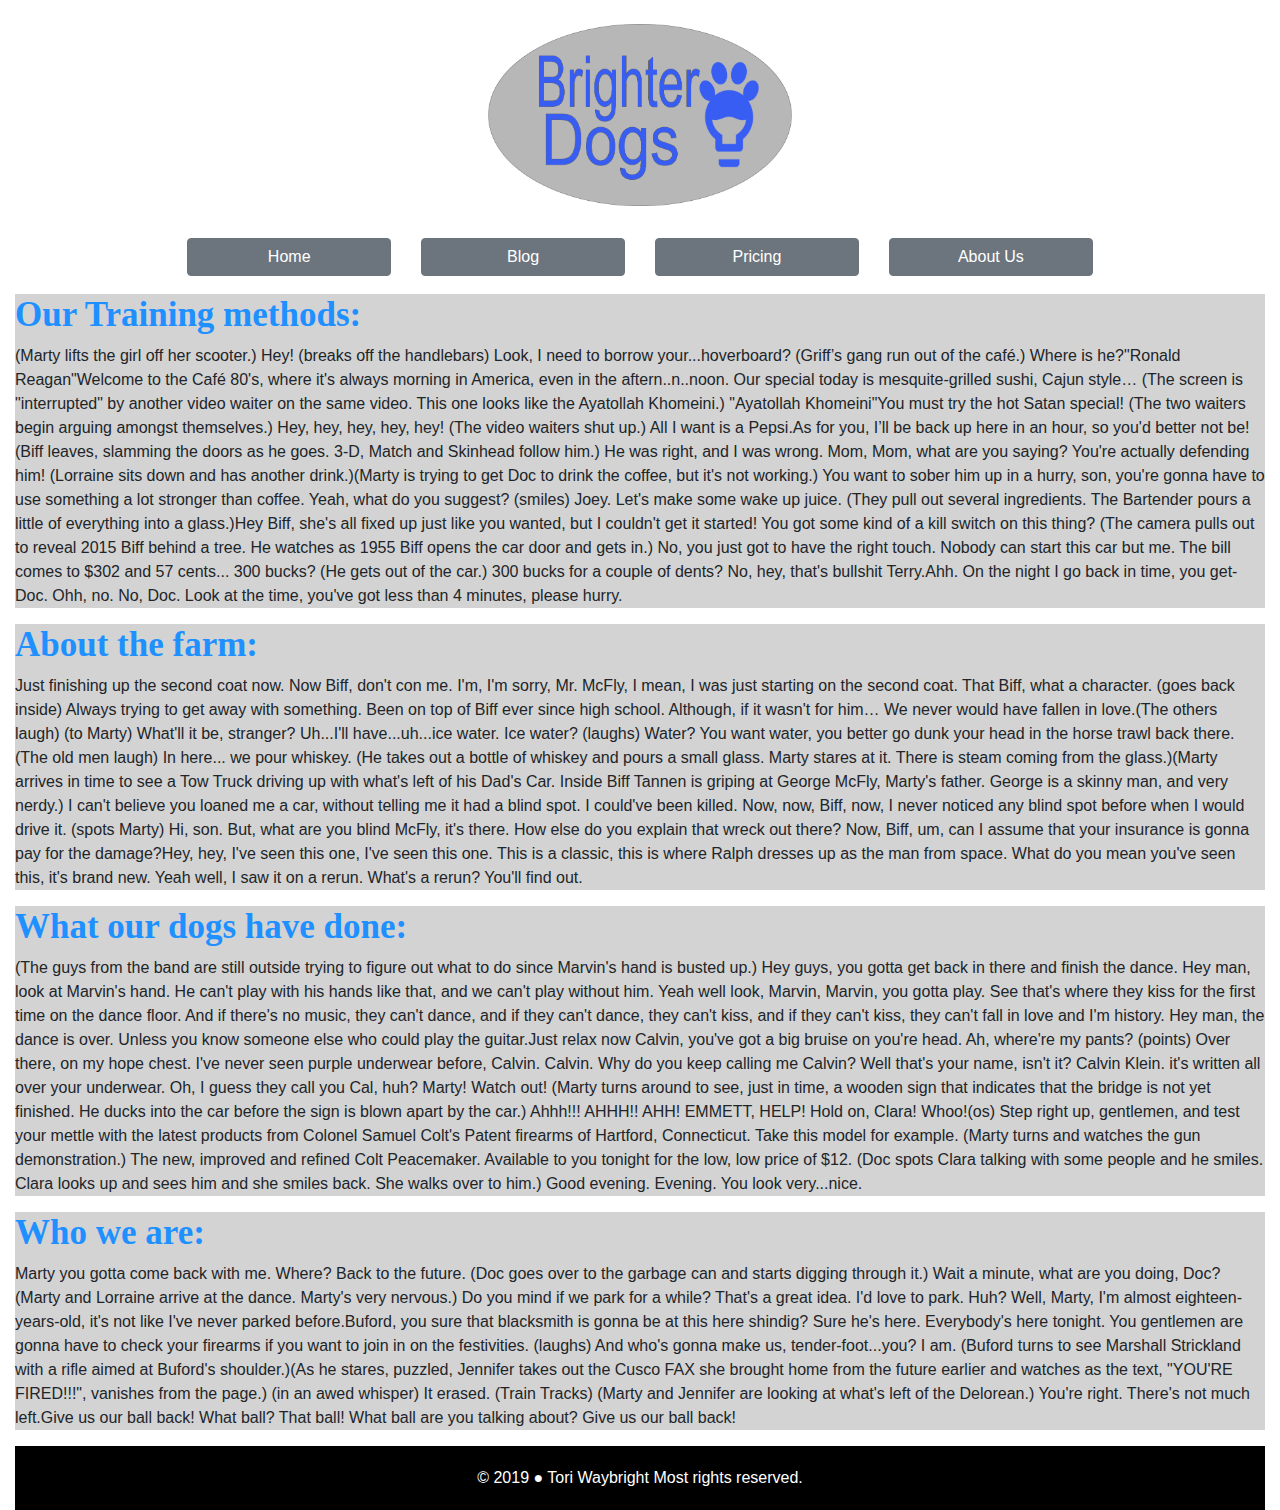
==== about-us.html @ 7b8a5cd0 "FCA 4-8-19 Tori" ====
<html>
    <head>
        <title>About Us</title>
        
        
<!-- NOTHING SHOULD BE CHANGED BELOW THIS LINE ------------------------------------ -->
        
        <link href="css/normalize.css" type="text/css" rel="stylesheet">
        <link href="css/style.css" type="text/css" rel="stylesheet">
        <link rel="stylesheet" href="https://stackpath.bootstrapcdn.com/bootstrap/4.3.1/css/bootstrap.min.css" integrity="sha384-ggOyR0iXCbMQv3Xipma34MD+dH/1fQ784/j6cY/iJTQUOhcWr7x9JvoRxT2MZw1T" crossorigin="anonymous">
        <link rel=”stylesheet” href=”//maxcdn.bootstrapcdn.com/font-awesome/4.5.0/css/font-awesome.min.css/> 
       
    </head>
<!-- NOTHING SHOULD BE CHANGED ABOVE THIS LINE ------------------------------------ -->
<body class="container-fluid" >
<!-- ------------------------------Keep your blog organized with comments --------- -->
  <img class="logo img-responsive"  src="images/logo.png">
    
  <nav class="text-center"> <!------------------ buttons----------------------->
        <div class="row text-center navbar">
            <div class="col-md-3">
              <a href=index.html class="btn btn-secondary btn-block" role="button">Home </a>
          
            </div>
            <div class="col-md-3">
            
            <a href=blogger.html class="btn btn-secondary btn-block" role="button">Blog </a>
            </div>
            <div class="col-md-3">
              <a href=wow.html class="btn btn-secondary btn-block" role="button">Pricing </a>
          
            </div>
           
            <div class="col-md-3">
            
             <a href=about-us.html class="btn btn-secondary btn-block" role="button">About Us</a>  
           </div>
        </div>
      
    </nav>  <!-----------------end of buttons--------------------->

<!--------------------only for this page--------------->
<div>
    <div class="info">
        <h3 class="title"> Our Training methods:</h3>
        <p> (Marty lifts the girl off her scooter.) Hey! (breaks off the handlebars) Look, I need to borrow your...hoverboard? (Griff’s gang run out of the café.) Where is he?"Ronald Reagan"Welcome to the Café 80's, where it's always morning in America, even in the aftern..n..noon. Our special today is mesquite-grilled sushi, Cajun style… (The screen is "interrupted" by another video waiter on the same video. This one looks like the Ayatollah Khomeini.) "Ayatollah Khomeini"You must try the hot Satan special! (The two waiters begin arguing amongst themselves.) Hey, hey, hey, hey, hey! (The video waiters shut up.) All I want is a Pepsi.As for you, I’ll be back up here in an hour, so you'd better not be! (Biff leaves, slamming the doors as he goes. 3-D, Match and Skinhead follow him.) He was right, and I was wrong. Mom, Mom, what are you saying? You're actually defending him! (Lorraine sits down and has another drink.)(Marty is trying to get Doc to drink the coffee, but it's not working.) You want to sober him up in a hurry, son, you're gonna have to use something a lot stronger than coffee. Yeah, what do you suggest? (smiles) Joey. Let's make some wake up juice. (They pull out several ingredients. The Bartender pours a little of everything into a glass.)Hey Biff, she's all fixed up just like you wanted, but I couldn't get it started! You got some kind of a kill switch on this thing? (The camera pulls out to reveal 2015 Biff behind a tree. He watches as 1955 Biff opens the car door and gets in.) No, you just got to have the right touch. Nobody can start this car but me. The bill comes to $302 and 57 cents... 300 bucks? (He gets out of the car.) 300 bucks for a couple of dents? No, hey, that's bullshit Terry.Ahh. On the night I go back in time, you get- Doc. Ohh, no. No, Doc. Look at the time, you've got less than 4 minutes, please hurry. </p>
    </div>
    <div class="info">
        <h3 class="title"> About the farm:</h3>
        <p>Just finishing up the second coat now. Now Biff, don't con me. I'm, I'm sorry, Mr. McFly, I mean, I was just starting on the second coat. That Biff, what a character. (goes back inside) Always trying to get away with something. Been on top of Biff ever since high school. Although, if it wasn't for him… We never would have fallen in love.(The others laugh) (to Marty) What'll it be, stranger? Uh...I'll have...uh...ice water. Ice water? (laughs) Water? You want water, you better go dunk your head in the horse trawl back there. (The old men laugh) In here... we pour whiskey. (He takes out a bottle of whiskey and pours a small glass. Marty stares at it. There is steam coming from the glass.)(Marty arrives in time to see a Tow Truck driving up with what's left of his Dad's Car. Inside Biff Tannen is griping at George McFly, Marty's father. George is a skinny man, and very nerdy.) I can't believe you loaned me a car, without telling me it had a blind spot. I could've been killed. Now, now, Biff, now, I never noticed any blind spot before when I would drive it. (spots Marty) Hi, son. But, what are you blind McFly, it's there. How else do you explain that wreck out there? Now, Biff, um, can I assume that your insurance is gonna pay for the damage?Hey, hey, I've seen this one, I've seen this one. This is a classic, this is where Ralph dresses up as the man from space. What do you mean you've seen this, it's brand new. Yeah well, I saw it on a rerun. What's a rerun? You'll find out.</p>
    </div>
    <div class="info">
        <h3 class="title"> What our dogs have done:</h3>
        <p> (The guys from the band are still outside trying to figure out what to do since Marvin's hand is busted up.) Hey guys, you gotta get back in there and finish the dance. Hey man, look at Marvin's hand. He can't play with his hands like that, and we can't play without him. Yeah well look, Marvin, Marvin, you gotta play. See that's where they kiss for the first time on the dance floor. And if there's no music, they can't dance, and if they can't dance, they can't kiss, and if they can't kiss, they can't fall in love and I'm history. Hey man, the dance is over. Unless you know someone else who could play the guitar.Just relax now Calvin, you've got a big bruise on you're head. Ah, where're my pants? (points) Over there, on my hope chest. I've never seen purple underwear before, Calvin. Calvin. Why do you keep calling me Calvin? Well that's your name, isn't it? Calvin Klein. it's written all over your underwear. Oh, I guess they call you Cal, huh? Marty! Watch out! (Marty turns around to see, just in time, a wooden sign that indicates that the bridge is not yet finished. He ducks into the car before the sign is blown apart by the car.) Ahhh!!! AHHH!! AHH! EMMETT, HELP! Hold on, Clara! Whoo!(os) Step right up, gentlemen, and test your mettle with the latest products from Colonel Samuel Colt's Patent firearms of Hartford, Connecticut. Take this model for example. (Marty turns and watches the gun demonstration.) The new, improved and refined Colt Peacemaker. Available to you tonight for the low, low price of $12. (Doc spots Clara talking with some people and he smiles. Clara looks up and sees him and she smiles back. She walks over to him.) Good evening. Evening. You look very...nice.</p>
    </div>
    <div class="info">
        <h3 class="title"> Who we are:</h3>
        <p>Marty you gotta come back with me. Where? Back to the future. (Doc goes over to the garbage can and starts digging through it.) Wait a minute, what are you doing, Doc?(Marty and Lorraine arrive at the dance. Marty's very nervous.) Do you mind if we park for a while? That's a great idea. I'd love to park. Huh? Well, Marty, I'm almost eighteen-years-old, it's not like I've never parked before.Buford, you sure that blacksmith is gonna be at this here shindig? Sure he's here. Everybody's here tonight. You gentlemen are gonna have to check your firearms if you want to join in on the festivities. (laughs) And who's gonna make us, tender-foot...you? I am. (Buford turns to see Marshall Strickland with a rifle aimed at Buford's shoulder.)(As he stares, puzzled, Jennifer takes out the Cusco FAX she brought home from the future earlier and watches as the text, "YOU'RE FIRED!!!", vanishes from the page.) (in an awed whisper) It erased. (Train Tracks) (Marty and Jennifer are looking at what's left of the Delorean.) You're right. There's not much left.Give us our ball back! What ball? That ball! What ball are you talking about? Give us our ball back!</p>
    </div>
</div>
<!-- ----------- The footer at the bottom says this is all your work -------------->  
    
 <footer class="text-center"> &copy; 2019 &#9679; Tori Waybright  Most rights reserved. </footer>   
    
<!-- --------------------DO NOT MESS WITH ANYTHING BELOW THIS------------------------------------->
<script src="https://code.jquery.com/jquery-3.3.1.slim.min.js" integrity="sha384-q8i/X+965DzO0rT7abK41JStQIAqVgRVzpbzo5smXKp4YfRvH+8abtTE1Pi6jizo" crossorigin="anonymous"></script>
<script src="https://cdnjs.cloudflare.com/ajax/libs/popper.js/1.14.7/umd/popper.min.js" integrity="sha384-UO2eT0CpHqdSJQ6hJty5KVphtPhzWj9WO1clHTMGa3JDZwrnQq4sF86dIHNDz0W1" crossorigin="anonymous"></script>
<script src="https://stackpath.bootstrapcdn.com/bootstrap/4.3.1/js/bootstrap.min.js" integrity="sha384-JjSmVgyd0p3pXB1rRibZUAYoIIy6OrQ6VrjIEaFf/nJGzIxFDsf4x0xIM+B07jRM" crossorigin="anonymous"></script>
    <!------------instructions -------------------------->
<!-- ==================================================================================


REMEMBER -- NO COPY AND PASTING!!!!

Things that are needed:
    Website Page Requirements (order does not matter):
        - #1 - home page
        - #2 - blog  (There should be about 5-6 blogs)
        - #3 - About Us
        - #4 - Creator's choice
        - Navigation Bar


    Things required somewhere on your website requirements:     
        Every Page: 
            - Navigation Bar
            - Logo and "Catchy phrase for your blog"
            - Footer (contains copyrights and links to other things)
        
        Somewhere on your website: 
            - A form to fill out (only front end items)
            - Three links to outside websites
            - A minimum of two pictures of you
            - Blog must have a minimum of 6 posts with Lorem Ipsum
        
================================================================================= -->
---- css/style.css ----
/* ----    Add your Google Fonts above the rest of your CSS       ----------------------------*/
@import url('https://fonts.googleapis.com/css?family=ZCOOL+KuaiLe');




/* ----    Keep your CSS organized with comments       ----------------------------==========================================================

CSS COPIED TO EACH PAGE

================================================================== */

body.container {
    background: white;
    color: white;
    height: 100%;
    margin:0px;
}

.logo {
    width: 25%;
    margin: 20px auto;
    display: block;
    background: white; 
}

nav  {
    margin: 10px auto;
    width: 75%;
   
}
footer {
    background-color: black;
    color: white;
    position: relative;
    bottom: 0;
    width:100%;
    padding: 20px;
}


/* === ==========================================================

CSS FOR BLOGS

================================================================== */

.lorem-ipsum {
    font-weight: bolder;
    font-family: calibri;
}


.the-blog {
    
    width: 100%;
    background: lightgray; 
}

.blog-title {
    color: dodgerblue;
    font-size: 35px;
    font-family: cursive;
    font-weight: bolder;
}


/* === ==================================================================
css for landing page
======================================================================= */
.dogs{
    width: 100%;
}

.welcom{
  
    font-family: 'Dancing Script', cursive; 
}
.slogan{
    font-family: 'Fredoka One', cursive;
}


/*=========================
css for about us also for wow
=====================================================*/
.info{
    background-color: lightgray;
}
.title{
    color: dodgerblue;
    font-family: cursive;
    font-weight: bolder;
    font-size: 35px;
}
.form{
    background-color: lightgray;
    width: 30%;
}


/*-- Keep all your "styling and designs" organized with comments! --*/
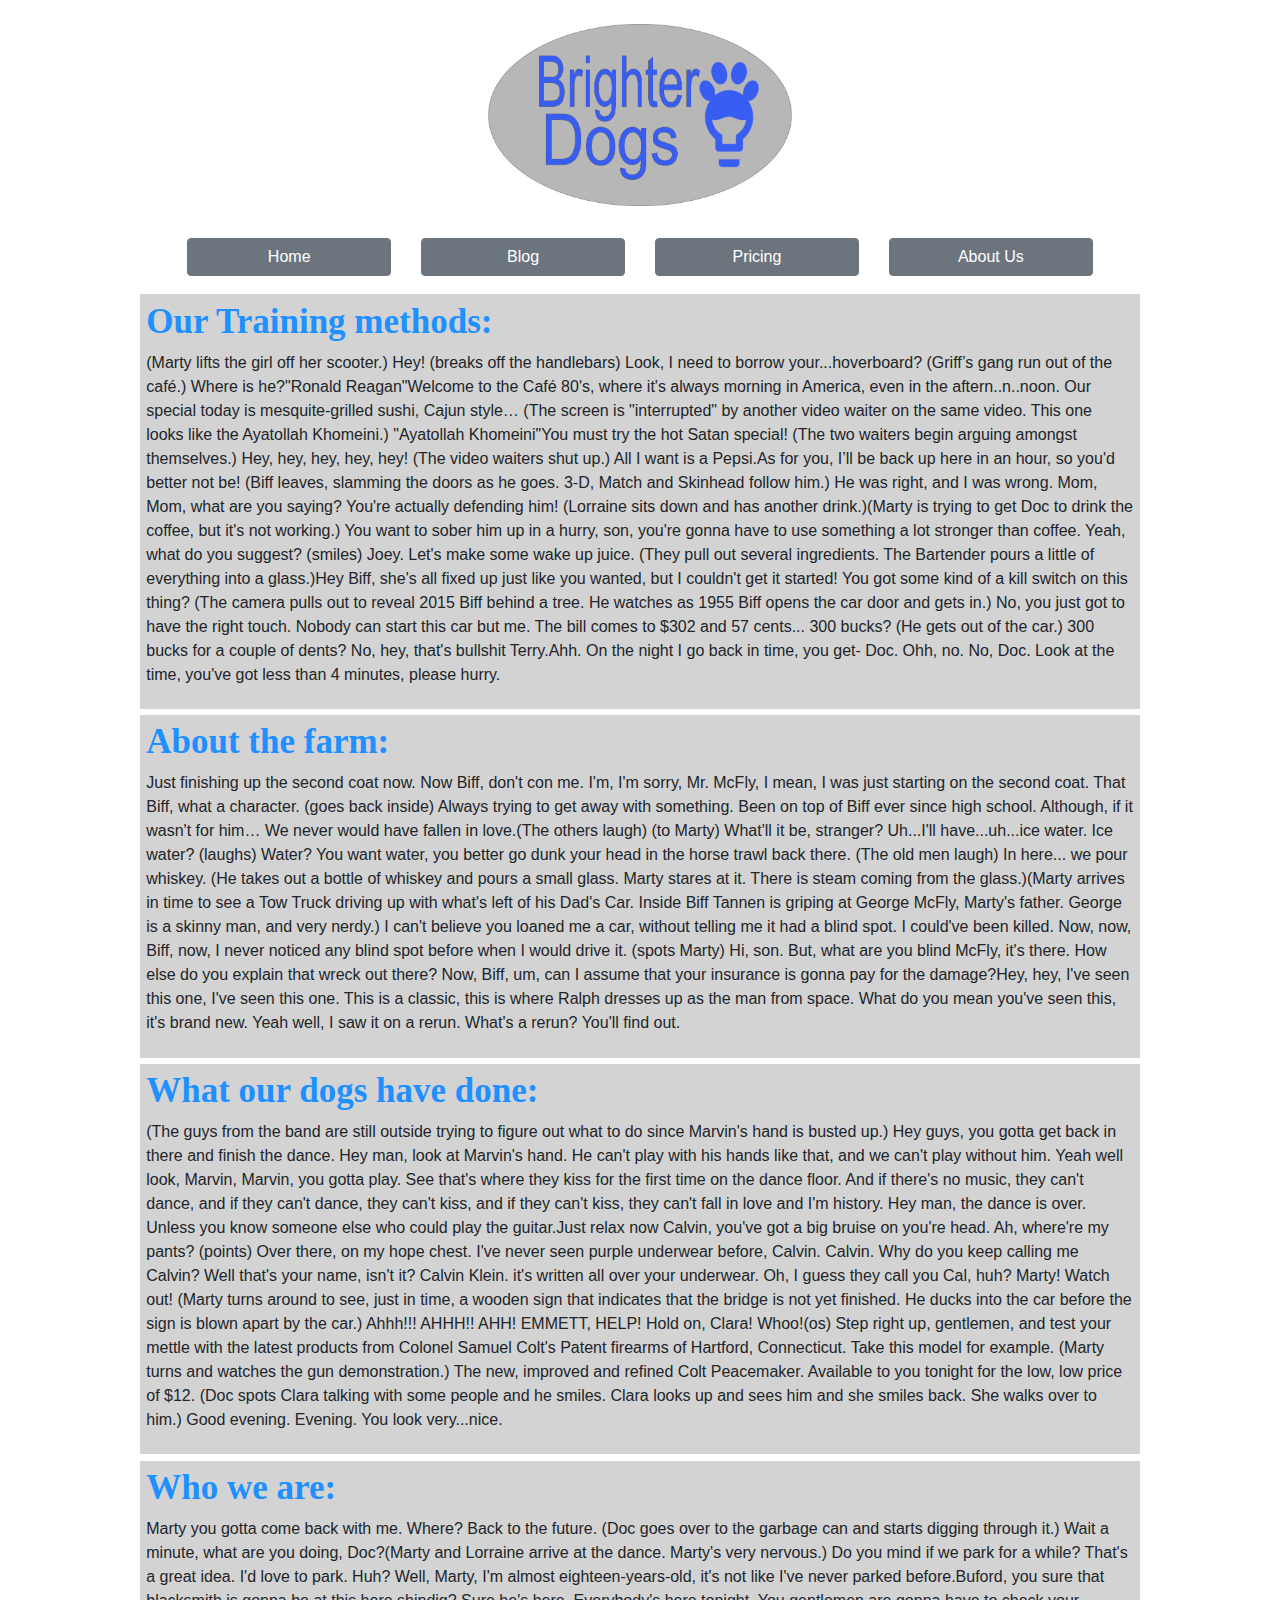
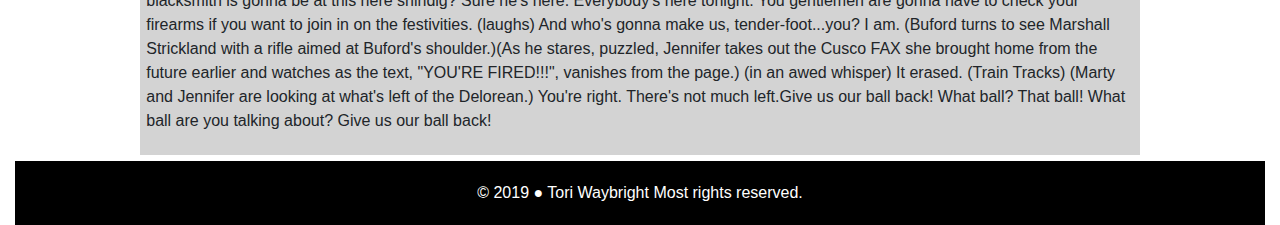
==== commit 0d06f891: "FCA 4-12-19 Tori" ====
--- a/about-us.html
+++ b/about-us.html
@@ -24,10 +24,10 @@
             </div>
             <div class="col-md-3">
             
-            <a href=blogger.html class="btn btn-secondary btn-block" role="button">Blog </a>
+            <a href=blog.html class="btn btn-secondary btn-block" role="button">Blog </a>
             </div>
             <div class="col-md-3">
-              <a href=wow.html class="btn btn-secondary btn-block" role="button">Pricing </a>
+              <a href=pricing.html class="btn btn-secondary btn-block" role="button">Pricing </a>
           
             </div>
            
--- a/css/style.css
+++ b/css/style.css
@@ -52,9 +52,13 @@
 
 
 .the-blog {
-    
-    width: 100%;
-    background: lightgray; 
+    margin-left:10%;
+    margin-right:10%;
+    width: 80%;
+    background: lightgray;
+    padding:.5%;
+    margin-bottom: .5%;
+    margin-top: .5%;
 }
 
 .blog-title {
@@ -65,11 +69,14 @@
 }
 
 
+
 /* === ==================================================================
 css for landing page
 ======================================================================= */
 .dogs{
-    width: 100%;
+    width: 80%;
+    margin-left: 10%;
+    margin-right: 10%;
 }
 
 .welcom{
@@ -86,6 +93,12 @@
 =====================================================*/
 .info{
     background-color: lightgray;
+    width: 80%;
+    margin-left: 10%;
+    margin-right: 10%;
+    padding: .5%;
+    margin-bottom: .5%;
+    margin-top: .5%;
 }
 .title{
     color: dodgerblue;
@@ -96,6 +109,12 @@
 .form{
     background-color: lightgray;
     width: 30%;
+    margin-left: 10%;
+    margin-right: 60%;
+    padding: .5%;
+    margin-bottom: .5%;
+    margin-top: .5%;
+    
 }
 
 
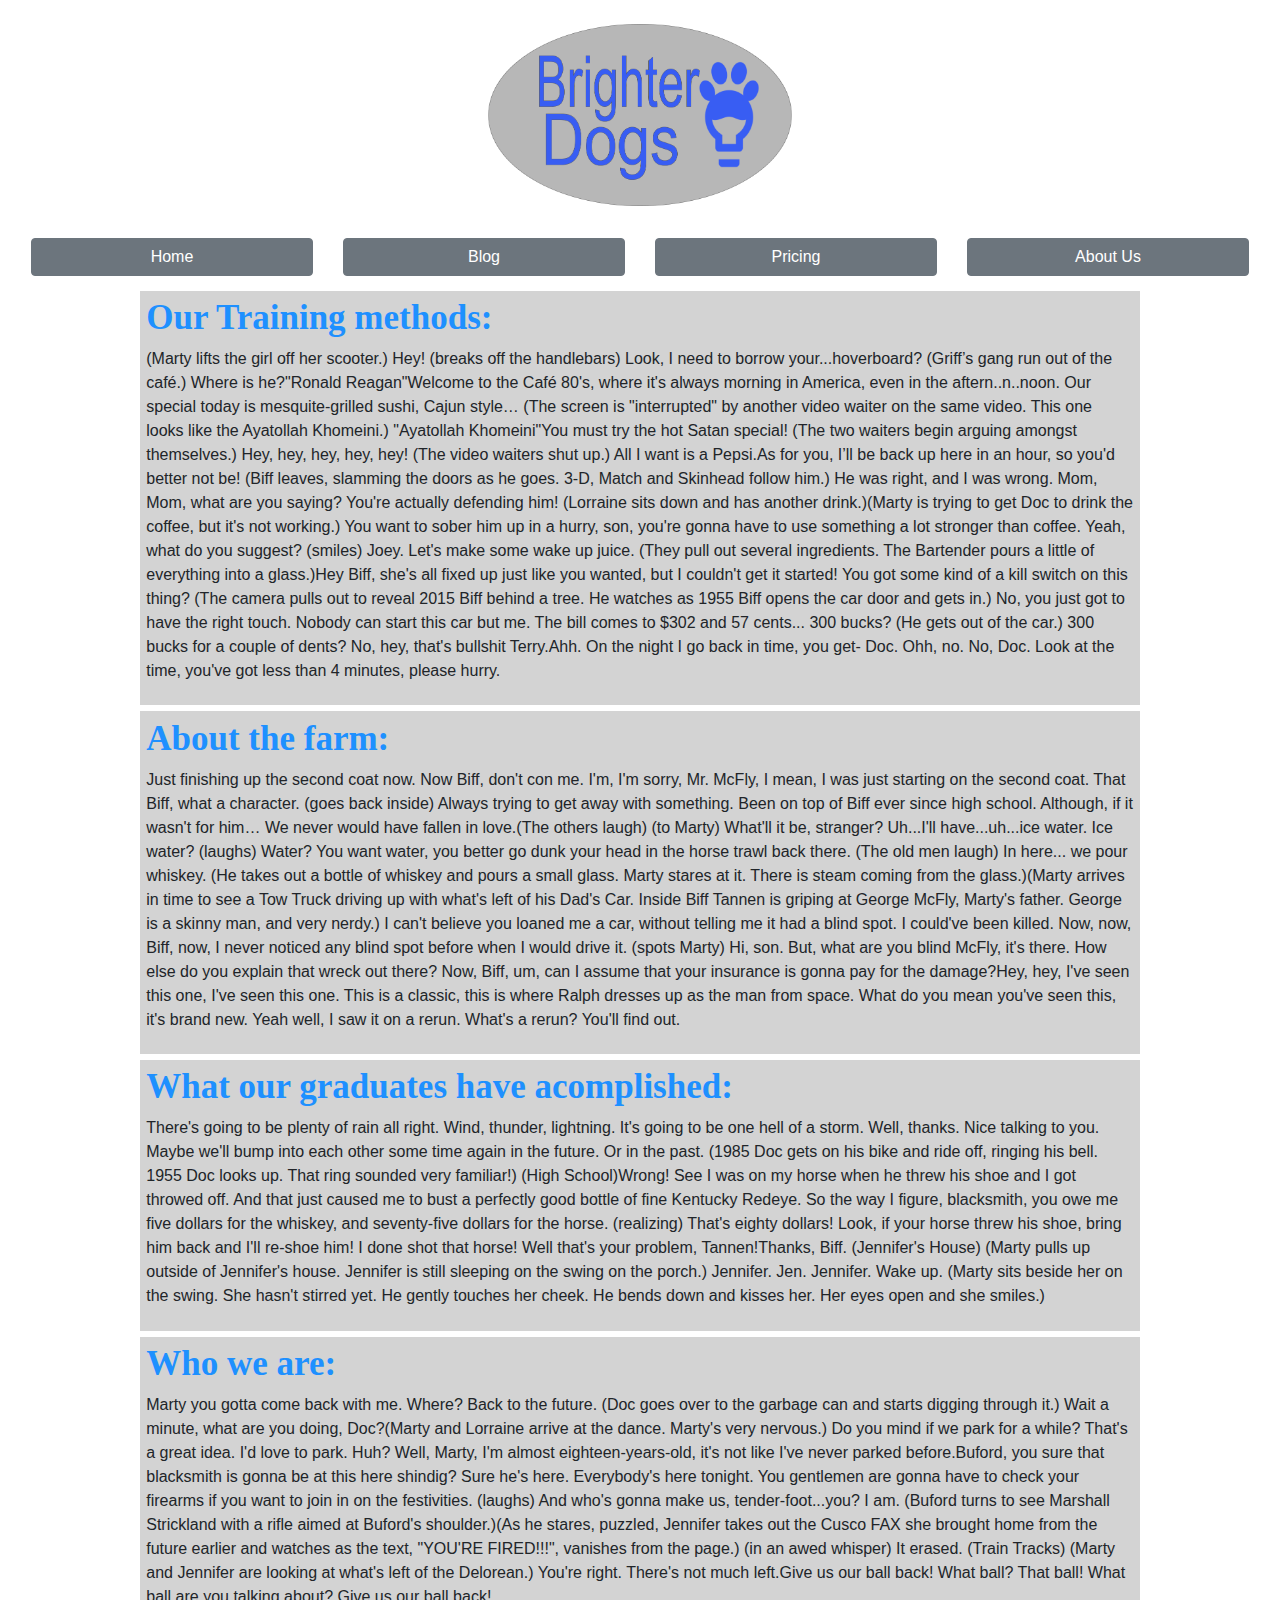
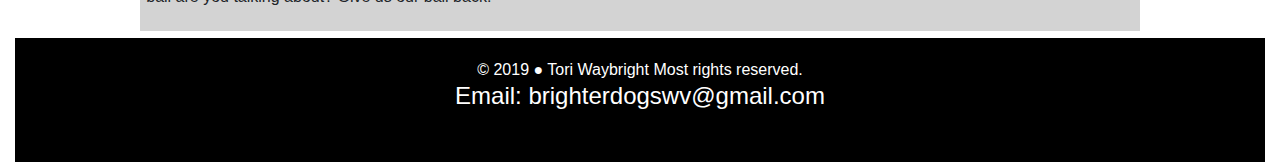
==== commit 680c79c9: "4-26-19 FCA Tori" ====
--- a/about-us.html
+++ b/about-us.html
@@ -9,6 +9,7 @@
         <link href="css/style.css" type="text/css" rel="stylesheet">
         <link rel="stylesheet" href="https://stackpath.bootstrapcdn.com/bootstrap/4.3.1/css/bootstrap.min.css" integrity="sha384-ggOyR0iXCbMQv3Xipma34MD+dH/1fQ784/j6cY/iJTQUOhcWr7x9JvoRxT2MZw1T" crossorigin="anonymous">
         <link rel=”stylesheet” href=”//maxcdn.bootstrapcdn.com/font-awesome/4.5.0/css/font-awesome.min.css/> 
+        <link rel="stylesheet" href="https://use.fontawesome.com/releases/v5.8.1/css/all.css" integrity="sha384-50oBUHEmvpQ+1lW4y57PTFmhCaXp0ML5d60M1M7uH2+nqUivzIebhndOJK28anvf" crossorigin="anonymous">
        
     </head>
 <!-- NOTHING SHOULD BE CHANGED ABOVE THIS LINE ------------------------------------ -->
@@ -50,8 +51,8 @@
         <p>Just finishing up the second coat now. Now Biff, don't con me. I'm, I'm sorry, Mr. McFly, I mean, I was just starting on the second coat. That Biff, what a character. (goes back inside) Always trying to get away with something. Been on top of Biff ever since high school. Although, if it wasn't for him… We never would have fallen in love.(The others laugh) (to Marty) What'll it be, stranger? Uh...I'll have...uh...ice water. Ice water? (laughs) Water? You want water, you better go dunk your head in the horse trawl back there. (The old men laugh) In here... we pour whiskey. (He takes out a bottle of whiskey and pours a small glass. Marty stares at it. There is steam coming from the glass.)(Marty arrives in time to see a Tow Truck driving up with what's left of his Dad's Car. Inside Biff Tannen is griping at George McFly, Marty's father. George is a skinny man, and very nerdy.) I can't believe you loaned me a car, without telling me it had a blind spot. I could've been killed. Now, now, Biff, now, I never noticed any blind spot before when I would drive it. (spots Marty) Hi, son. But, what are you blind McFly, it's there. How else do you explain that wreck out there? Now, Biff, um, can I assume that your insurance is gonna pay for the damage?Hey, hey, I've seen this one, I've seen this one. This is a classic, this is where Ralph dresses up as the man from space. What do you mean you've seen this, it's brand new. Yeah well, I saw it on a rerun. What's a rerun? You'll find out.</p>
     </div>
     <div class="info">
-        <h3 class="title"> What our dogs have done:</h3>
-        <p> (The guys from the band are still outside trying to figure out what to do since Marvin's hand is busted up.) Hey guys, you gotta get back in there and finish the dance. Hey man, look at Marvin's hand. He can't play with his hands like that, and we can't play without him. Yeah well look, Marvin, Marvin, you gotta play. See that's where they kiss for the first time on the dance floor. And if there's no music, they can't dance, and if they can't dance, they can't kiss, and if they can't kiss, they can't fall in love and I'm history. Hey man, the dance is over. Unless you know someone else who could play the guitar.Just relax now Calvin, you've got a big bruise on you're head. Ah, where're my pants? (points) Over there, on my hope chest. I've never seen purple underwear before, Calvin. Calvin. Why do you keep calling me Calvin? Well that's your name, isn't it? Calvin Klein. it's written all over your underwear. Oh, I guess they call you Cal, huh? Marty! Watch out! (Marty turns around to see, just in time, a wooden sign that indicates that the bridge is not yet finished. He ducks into the car before the sign is blown apart by the car.) Ahhh!!! AHHH!! AHH! EMMETT, HELP! Hold on, Clara! Whoo!(os) Step right up, gentlemen, and test your mettle with the latest products from Colonel Samuel Colt's Patent firearms of Hartford, Connecticut. Take this model for example. (Marty turns and watches the gun demonstration.) The new, improved and refined Colt Peacemaker. Available to you tonight for the low, low price of $12. (Doc spots Clara talking with some people and he smiles. Clara looks up and sees him and she smiles back. She walks over to him.) Good evening. Evening. You look very...nice.</p>
+        <h3 class="title"> What our graduates have acomplished:</h3>
+        <p> There's going to be plenty of rain all right. Wind, thunder, lightning. It's going to be one hell of a storm. Well, thanks. Nice talking to you. Maybe we'll bump into each other some time again in the future. Or in the past. (1985 Doc gets on his bike and ride off, ringing his bell. 1955 Doc looks up. That ring sounded very familiar!) (High School)Wrong! See I was on my horse when he threw his shoe and I got throwed off. And that just caused me to bust a perfectly good bottle of fine Kentucky Redeye. So the way I figure, blacksmith, you owe me five dollars for the whiskey, and seventy-five dollars for the horse. (realizing) That's eighty dollars! Look, if your horse threw his shoe, bring him back and I'll re-shoe him! I done shot that horse! Well that's your problem, Tannen!Thanks, Biff. (Jennifer's House) (Marty pulls up outside of Jennifer's house. Jennifer is still sleeping on the swing on the porch.) Jennifer. Jen. Jennifer. Wake up. (Marty sits beside her on the swing. She hasn't stirred yet. He gently touches her cheek. He bends down and kisses her. Her eyes open and she smiles.) </p>
     </div>
     <div class="info">
         <h3 class="title"> Who we are:</h3>
@@ -60,7 +61,13 @@
 </div>
 <!-- ----------- The footer at the bottom says this is all your work -------------->  
     
- <footer class="text-center"> &copy; 2019 &#9679; Tori Waybright  Most rights reserved. </footer>   
+ <footer class="text-center footer"> &copy; 2019 &#9679; Tori Waybright  Most rights reserved.<br>
+     <h3 class="fab"> Email: brighterdogswv@gmail.com </h3><br>
+    <a href="https://www.instagram.com/" target="_blank"><i class="fab fa-instagram"></i></a>
+    <a href="https://www.youtube.com/" target="_blank"><i class="fab fa-youtube"></i></a>
+    <a href="https://www.facebook.com/" target="_blank"><i class="fab fa-facebook-f"></i></a>
+
+    </footer>   
     
 <!-- --------------------DO NOT MESS WITH ANYTHING BELOW THIS------------------------------------->
 <script src="https://code.jquery.com/jquery-3.3.1.slim.min.js" integrity="sha384-q8i/X+965DzO0rT7abK41JStQIAqVgRVzpbzo5smXKp4YfRvH+8abtTE1Pi6jizo" crossorigin="anonymous"></script>
--- a/css/style.css
+++ b/css/style.css
@@ -1,6 +1,7 @@
 /* ----    Add your Google Fonts above the rest of your CSS       ----------------------------*/
 @import url('https://fonts.googleapis.com/css?family=ZCOOL+KuaiLe');
-
+@import url('https://fonts.googleapis.com/css?family=Dancing+Script:400,700');
+@import url('https://fonts.googleapis.com/css?family=Fredoka+One');
 
 
 
@@ -24,18 +25,24 @@
     background: white; 
 }
 
-nav  {
+.nav  {
     margin: 10px auto;
     width: 75%;
    
 }
-footer {
+.footer {
     background-color: black;
     color: white;
     position: relative;
     bottom: 0;
+    margin-top:.5%;
     width:100%;
     padding: 20px;
+}
+
+.fab {
+    color:white;
+    font-size: 24px;
 }
 
 
@@ -89,7 +96,7 @@
 
 
 /*=========================
-css for about us also for wow
+css for about us also for pricing
 =====================================================*/
 .info{
     background-color: lightgray;
@@ -108,7 +115,7 @@
 }
 .form{
     background-color: lightgray;
-    width: 30%;
+    width: 40%;
     margin-left: 10%;
     margin-right: 60%;
     padding: .5%;
@@ -116,6 +123,10 @@
     margin-top: .5%;
     
 }
+.fixforsize{
+    width: 75%;
+}
+
 
 
 /*-- Keep all your "styling and designs" organized with comments! --*/
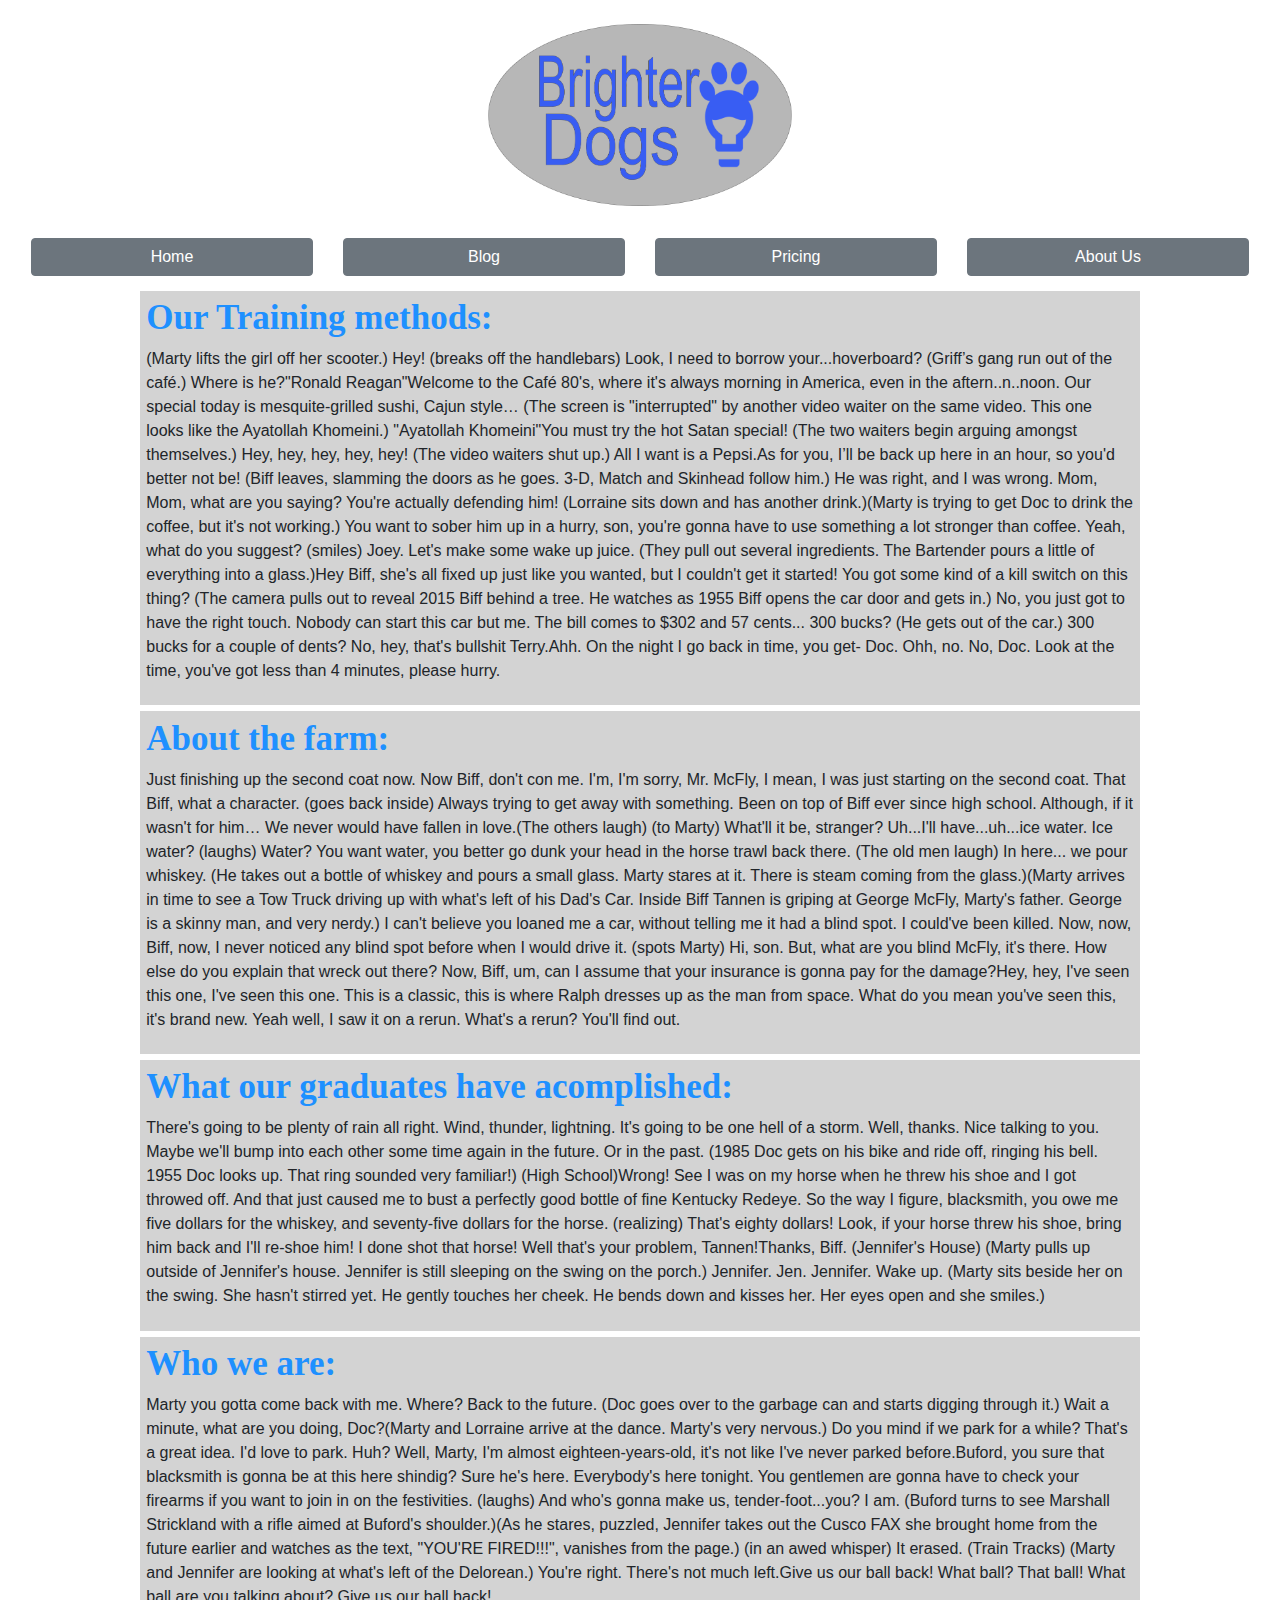
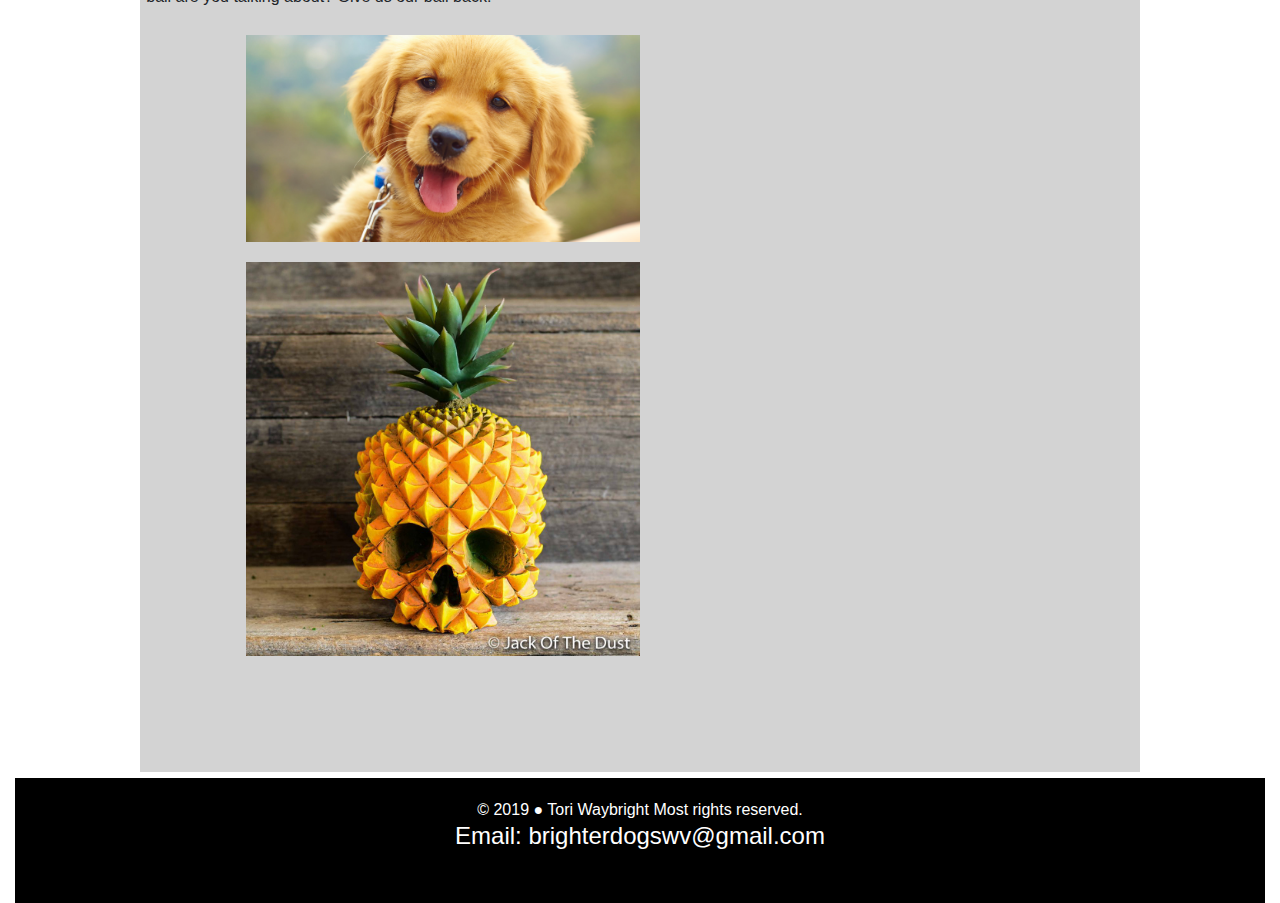
==== commit 6242b759: "FCA 5-6-19" ====
--- a/about-us.html
+++ b/about-us.html
@@ -57,6 +57,8 @@
     <div class="info">
         <h3 class="title"> Who we are:</h3>
         <p>Marty you gotta come back with me. Where? Back to the future. (Doc goes over to the garbage can and starts digging through it.) Wait a minute, what are you doing, Doc?(Marty and Lorraine arrive at the dance. Marty's very nervous.) Do you mind if we park for a while? That's a great idea. I'd love to park. Huh? Well, Marty, I'm almost eighteen-years-old, it's not like I've never parked before.Buford, you sure that blacksmith is gonna be at this here shindig? Sure he's here. Everybody's here tonight. You gentlemen are gonna have to check your firearms if you want to join in on the festivities. (laughs) And who's gonna make us, tender-foot...you? I am. (Buford turns to see Marshall Strickland with a rifle aimed at Buford's shoulder.)(As he stares, puzzled, Jennifer takes out the Cusco FAX she brought home from the future earlier and watches as the text, "YOU'RE FIRED!!!", vanishes from the page.) (in an awed whisper) It erased. (Train Tracks) (Marty and Jennifer are looking at what's left of the Delorean.) You're right. There's not much left.Give us our ball back! What ball? That ball! What ball are you talking about? Give us our ball back!</p>
+          <img class=" me img-responsive"  src="images/golden%20puppy.jpeg">
+          <img class=" stevie img-responsive"  src="images/pineapple%20skull.jpg">
     </div>
 </div>
 <!-- ----------- The footer at the bottom says this is all your work -------------->  
--- a/css/style.css
+++ b/css/style.css
@@ -123,8 +123,21 @@
     margin-top: .5%;
     
 }
-.fixforsize{
-    width: 75%;
+.me{
+    width:40%;
+     margin-left:10% ;
+    margin-right: 10%;
+    margin-bottom:1% ;
+    margin-top:1%;
+    padding:.5;
+}
+.stevie{
+    width: 40%;
+    margin-left:10% ;
+    margin-right: 10%;
+    margin-bottom:11% ;
+    margin-top:1%;
+    padding:.5;
 }
 
 
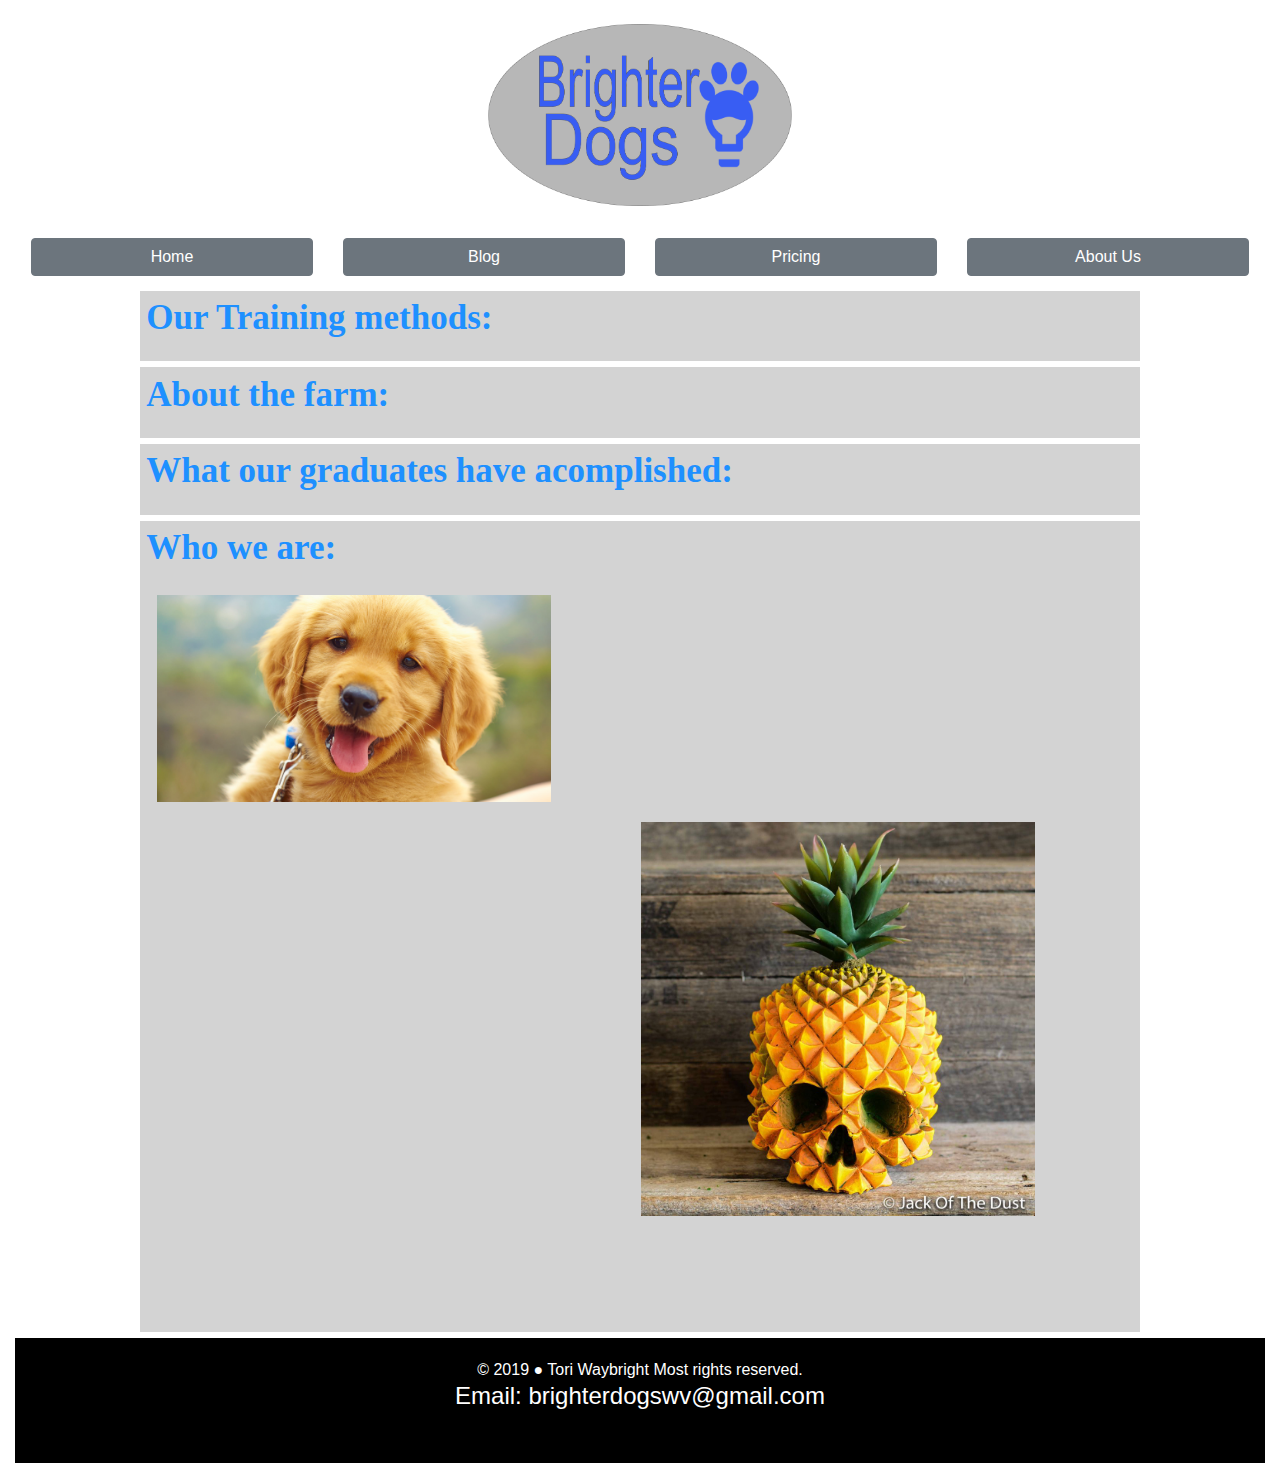
==== commit e8192331: "FCA 5-10-19" ====
--- a/about-us.html
+++ b/about-us.html
@@ -44,19 +44,19 @@
 <div>
     <div class="info">
         <h3 class="title"> Our Training methods:</h3>
-        <p> (Marty lifts the girl off her scooter.) Hey! (breaks off the handlebars) Look, I need to borrow your...hoverboard? (Griff’s gang run out of the café.) Where is he?"Ronald Reagan"Welcome to the Café 80's, where it's always morning in America, even in the aftern..n..noon. Our special today is mesquite-grilled sushi, Cajun style… (The screen is "interrupted" by another video waiter on the same video. This one looks like the Ayatollah Khomeini.) "Ayatollah Khomeini"You must try the hot Satan special! (The two waiters begin arguing amongst themselves.) Hey, hey, hey, hey, hey! (The video waiters shut up.) All I want is a Pepsi.As for you, I’ll be back up here in an hour, so you'd better not be! (Biff leaves, slamming the doors as he goes. 3-D, Match and Skinhead follow him.) He was right, and I was wrong. Mom, Mom, what are you saying? You're actually defending him! (Lorraine sits down and has another drink.)(Marty is trying to get Doc to drink the coffee, but it's not working.) You want to sober him up in a hurry, son, you're gonna have to use something a lot stronger than coffee. Yeah, what do you suggest? (smiles) Joey. Let's make some wake up juice. (They pull out several ingredients. The Bartender pours a little of everything into a glass.)Hey Biff, she's all fixed up just like you wanted, but I couldn't get it started! You got some kind of a kill switch on this thing? (The camera pulls out to reveal 2015 Biff behind a tree. He watches as 1955 Biff opens the car door and gets in.) No, you just got to have the right touch. Nobody can start this car but me. The bill comes to $302 and 57 cents... 300 bucks? (He gets out of the car.) 300 bucks for a couple of dents? No, hey, that's bullshit Terry.Ahh. On the night I go back in time, you get- Doc. Ohh, no. No, Doc. Look at the time, you've got less than 4 minutes, please hurry. </p>
+        <p>  </p>
     </div>
     <div class="info">
         <h3 class="title"> About the farm:</h3>
-        <p>Just finishing up the second coat now. Now Biff, don't con me. I'm, I'm sorry, Mr. McFly, I mean, I was just starting on the second coat. That Biff, what a character. (goes back inside) Always trying to get away with something. Been on top of Biff ever since high school. Although, if it wasn't for him… We never would have fallen in love.(The others laugh) (to Marty) What'll it be, stranger? Uh...I'll have...uh...ice water. Ice water? (laughs) Water? You want water, you better go dunk your head in the horse trawl back there. (The old men laugh) In here... we pour whiskey. (He takes out a bottle of whiskey and pours a small glass. Marty stares at it. There is steam coming from the glass.)(Marty arrives in time to see a Tow Truck driving up with what's left of his Dad's Car. Inside Biff Tannen is griping at George McFly, Marty's father. George is a skinny man, and very nerdy.) I can't believe you loaned me a car, without telling me it had a blind spot. I could've been killed. Now, now, Biff, now, I never noticed any blind spot before when I would drive it. (spots Marty) Hi, son. But, what are you blind McFly, it's there. How else do you explain that wreck out there? Now, Biff, um, can I assume that your insurance is gonna pay for the damage?Hey, hey, I've seen this one, I've seen this one. This is a classic, this is where Ralph dresses up as the man from space. What do you mean you've seen this, it's brand new. Yeah well, I saw it on a rerun. What's a rerun? You'll find out.</p>
+        <p></p>
     </div>
     <div class="info">
         <h3 class="title"> What our graduates have acomplished:</h3>
-        <p> There's going to be plenty of rain all right. Wind, thunder, lightning. It's going to be one hell of a storm. Well, thanks. Nice talking to you. Maybe we'll bump into each other some time again in the future. Or in the past. (1985 Doc gets on his bike and ride off, ringing his bell. 1955 Doc looks up. That ring sounded very familiar!) (High School)Wrong! See I was on my horse when he threw his shoe and I got throwed off. And that just caused me to bust a perfectly good bottle of fine Kentucky Redeye. So the way I figure, blacksmith, you owe me five dollars for the whiskey, and seventy-five dollars for the horse. (realizing) That's eighty dollars! Look, if your horse threw his shoe, bring him back and I'll re-shoe him! I done shot that horse! Well that's your problem, Tannen!Thanks, Biff. (Jennifer's House) (Marty pulls up outside of Jennifer's house. Jennifer is still sleeping on the swing on the porch.) Jennifer. Jen. Jennifer. Wake up. (Marty sits beside her on the swing. She hasn't stirred yet. He gently touches her cheek. He bends down and kisses her. Her eyes open and she smiles.) </p>
+        <p>  </p>
     </div>
     <div class="info">
         <h3 class="title"> Who we are:</h3>
-        <p>Marty you gotta come back with me. Where? Back to the future. (Doc goes over to the garbage can and starts digging through it.) Wait a minute, what are you doing, Doc?(Marty and Lorraine arrive at the dance. Marty's very nervous.) Do you mind if we park for a while? That's a great idea. I'd love to park. Huh? Well, Marty, I'm almost eighteen-years-old, it's not like I've never parked before.Buford, you sure that blacksmith is gonna be at this here shindig? Sure he's here. Everybody's here tonight. You gentlemen are gonna have to check your firearms if you want to join in on the festivities. (laughs) And who's gonna make us, tender-foot...you? I am. (Buford turns to see Marshall Strickland with a rifle aimed at Buford's shoulder.)(As he stares, puzzled, Jennifer takes out the Cusco FAX she brought home from the future earlier and watches as the text, "YOU'RE FIRED!!!", vanishes from the page.) (in an awed whisper) It erased. (Train Tracks) (Marty and Jennifer are looking at what's left of the Delorean.) You're right. There's not much left.Give us our ball back! What ball? That ball! What ball are you talking about? Give us our ball back!</p>
+        <p></p>
           <img class=" me img-responsive"  src="images/golden%20puppy.jpeg">
           <img class=" stevie img-responsive"  src="images/pineapple%20skull.jpg">
     </div>
--- a/css/style.css
+++ b/css/style.css
@@ -81,9 +81,10 @@
 css for landing page
 ======================================================================= */
 .dogs{
-    width: 80%;
-    margin-left: 10%;
+    width: 60%;
+    margin-left: 20%;
     margin-right: 10%;
+/*    height: 80%;*/
 }
 
 .welcom{
@@ -125,7 +126,7 @@
 }
 .me{
     width:40%;
-     margin-left:10% ;
+     margin-left:1% ;
     margin-right: 10%;
     margin-bottom:1% ;
     margin-top:1%;
@@ -133,8 +134,8 @@
 }
 .stevie{
     width: 40%;
-    margin-left:10% ;
-    margin-right: 10%;
+    margin-left:50% ;
+    margin-right: 1%;
     margin-bottom:11% ;
     margin-top:1%;
     padding:.5;
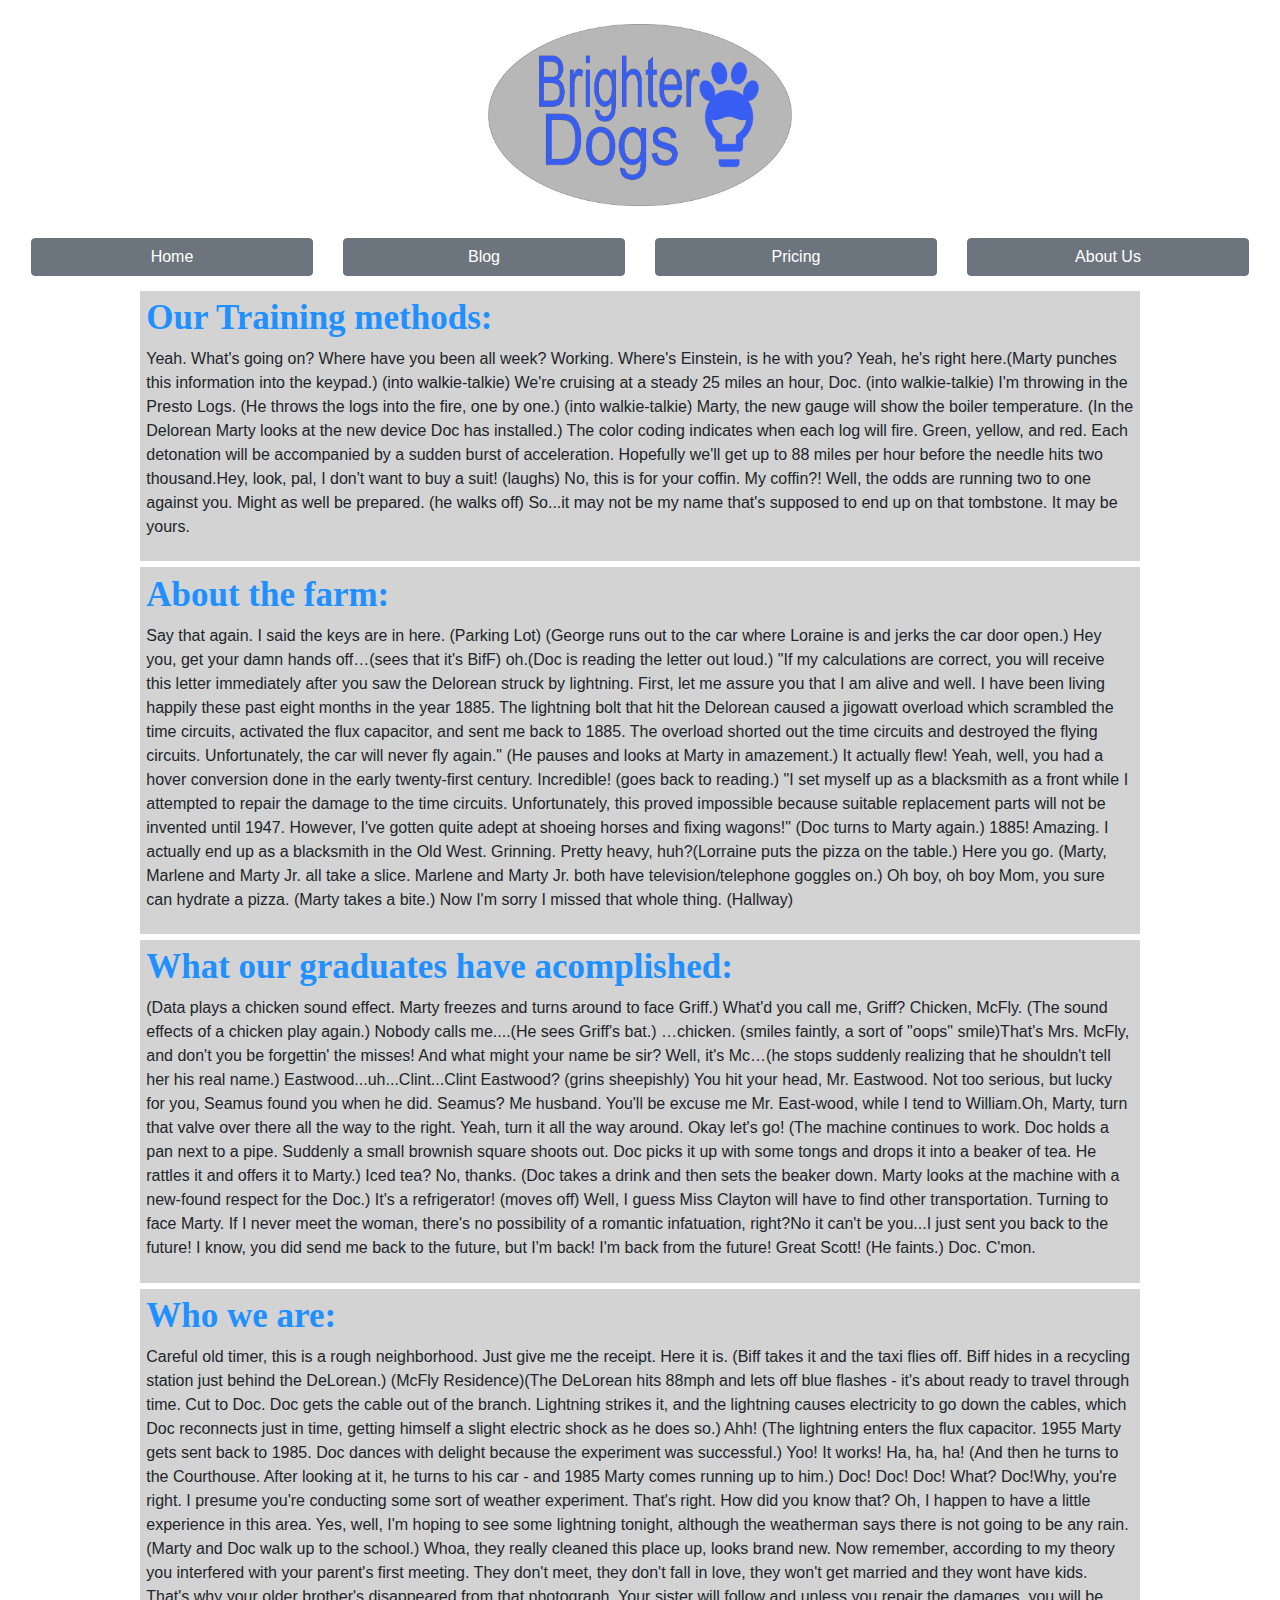
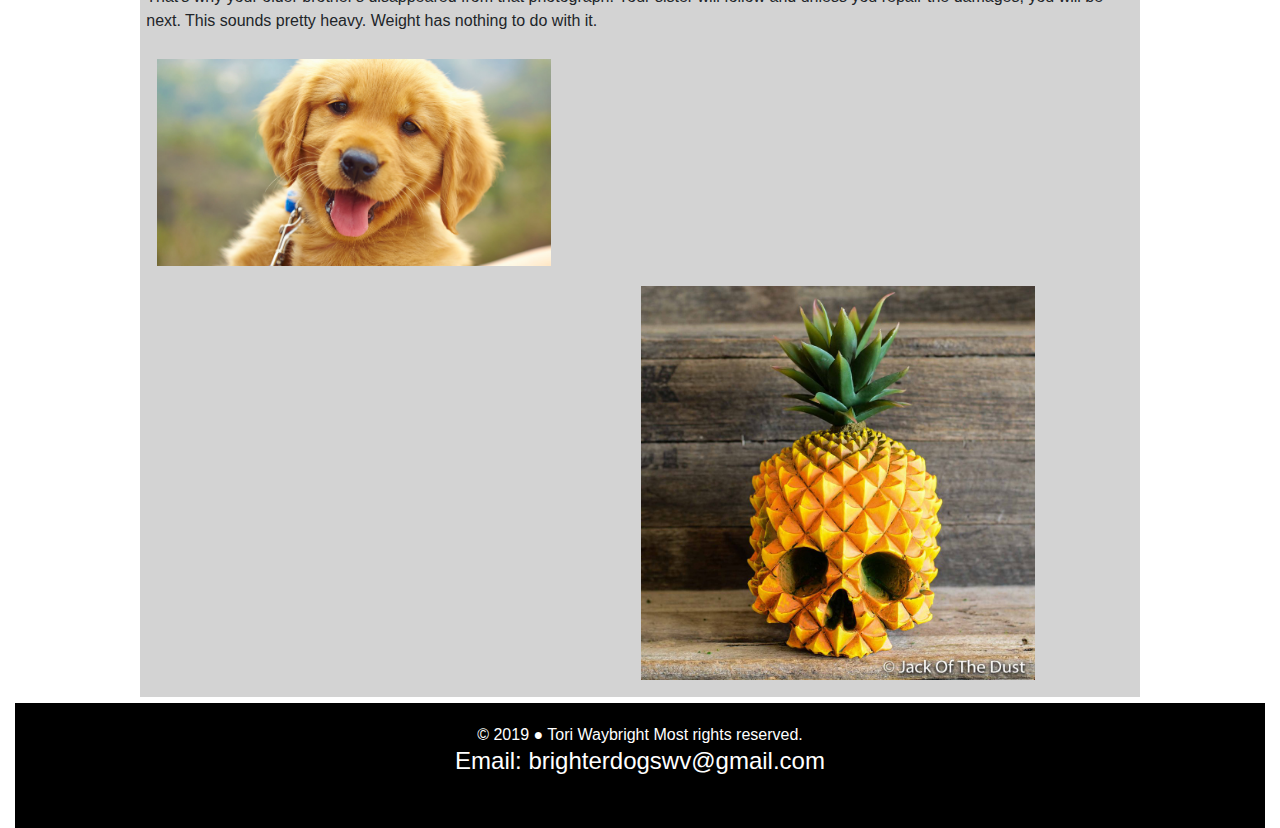
==== commit 56c2c6c8: "fca tori 5-17-19" ====
--- a/about-us.html
+++ b/about-us.html
@@ -44,19 +44,19 @@
 <div>
     <div class="info">
         <h3 class="title"> Our Training methods:</h3>
-        <p>  </p>
+        <p>  Yeah. What's going on? Where have you been all week? Working. Where's Einstein, is he with you? Yeah, he's right here.(Marty punches this information into the keypad.) (into walkie-talkie) We're cruising at a steady 25 miles an hour, Doc. (into walkie-talkie) I'm throwing in the Presto Logs. (He throws the logs into the fire, one by one.) (into walkie-talkie) Marty, the new gauge will show the boiler temperature. (In the Delorean Marty looks at the new device Doc has installed.) The color coding indicates when each log will fire. Green, yellow, and red. Each detonation will be accompanied by a sudden burst of acceleration. Hopefully we'll get up to 88 miles per hour before the needle hits two thousand.Hey, look, pal, I don't want to buy a suit! (laughs) No, this is for your coffin. My coffin?! Well, the odds are running two to one against you. Might as well be prepared. (he walks off) So...it may not be my name that's supposed to end up on that tombstone. It may be yours.</p>
     </div>
     <div class="info">
         <h3 class="title"> About the farm:</h3>
-        <p></p>
+        <p>Say that again. I said the keys are in here. (Parking Lot) (George runs out to the car where Loraine is and jerks the car door open.) Hey you, get your damn hands off…(sees that it's BifF) oh.(Doc is reading the letter out loud.) "If my calculations are correct, you will receive this letter immediately after you saw the Delorean struck by lightning. First, let me assure you that I am alive and well. I have been living happily these past eight months in the year 1885. The lightning bolt that hit the Delorean caused a jigowatt overload which scrambled the time circuits, activated the flux capacitor, and sent me back to 1885. The overload shorted out the time circuits and destroyed the flying circuits. Unfortunately, the car will never fly again." (He pauses and looks at Marty in amazement.) It actually flew! Yeah, well, you had a hover conversion done in the early twenty-first century. Incredible! (goes back to reading.) "I set myself up as a blacksmith as a front while I attempted to repair the damage to the time circuits. Unfortunately, this proved impossible because suitable replacement parts will not be invented until 1947. However, I've gotten quite adept at shoeing horses and fixing wagons!" (Doc turns to Marty again.) 1885! Amazing. I actually end up as a blacksmith in the Old West. Grinning. Pretty heavy, huh?(Lorraine puts the pizza on the table.) Here you go. (Marty, Marlene and Marty Jr. all take a slice. Marlene and Marty Jr. both have television/telephone goggles on.) Oh boy, oh boy Mom, you sure can hydrate a pizza. (Marty takes a bite.) Now I'm sorry I missed that whole thing. (Hallway)</p>
     </div>
     <div class="info">
         <h3 class="title"> What our graduates have acomplished:</h3>
-        <p>  </p>
+        <p> (Data plays a chicken sound effect. Marty freezes and turns around to face Griff.) What'd you call me, Griff? Chicken, McFly. (The sound effects of a chicken play again.) Nobody calls me....(He sees Griff's bat.) …chicken. (smiles faintly, a sort of "oops" smile)That's Mrs. McFly, and don't you be forgettin' the misses! And what might your name be sir? Well, it's Mc…(he stops suddenly realizing that he shouldn't tell her his real name.) Eastwood...uh...Clint...Clint Eastwood? (grins sheepishly) You hit your head, Mr. Eastwood. Not too serious, but lucky for you, Seamus found you when he did. Seamus? Me husband. You'll be excuse me Mr. East-wood, while I tend to William.Oh, Marty, turn that valve over there all the way to the right. Yeah, turn it all the way around. Okay let's go! (The machine continues to work. Doc holds a pan next to a pipe. Suddenly a small brownish square shoots out. Doc picks it up with some tongs and drops it into a beaker of tea. He rattles it and offers it to Marty.) Iced tea? No, thanks. (Doc takes a drink and then sets the beaker down. Marty looks at the machine with a new-found respect for the Doc.) It's a refrigerator! (moves off) Well, I guess Miss Clayton will have to find other transportation. Turning to face Marty. If I never meet the woman, there's no possibility of a romantic infatuation, right?No it can't be you...I just sent you back to the future! I know, you did send me back to the future, but I'm back! I'm back from the future! Great Scott! (He faints.) Doc. C'mon. </p>
     </div>
     <div class="info">
         <h3 class="title"> Who we are:</h3>
-        <p></p>
+        <p>Careful old timer, this is a rough neighborhood. Just give me the receipt. Here it is. (Biff takes it and the taxi flies off. Biff hides in a recycling station just behind the DeLorean.) (McFly Residence)(The DeLorean hits 88mph and lets off blue flashes - it's about ready to travel through time. Cut to Doc. Doc gets the cable out of the branch. Lightning strikes it, and the lightning causes electricity to go down the cables, which Doc reconnects just in time, getting himself a slight electric shock as he does so.) Ahh! (The lightning enters the flux capacitor. 1955 Marty gets sent back to 1985. Doc dances with delight because the experiment was successful.) Yoo! It works! Ha, ha, ha! (And then he turns to the Courthouse. After looking at it, he turns to his car - and 1985 Marty comes running up to him.) Doc! Doc! Doc! What? Doc!Why, you're right. I presume you're conducting some sort of weather experiment. That's right. How did you know that? Oh, I happen to have a little experience in this area. Yes, well, I'm hoping to see some lightning tonight, although the weatherman says there is not going to be any rain.(Marty and Doc walk up to the school.) Whoa, they really cleaned this place up, looks brand new. Now remember, according to my theory you interfered with your parent's first meeting. They don't meet, they don't fall in love, they won't get married and they wont have kids. That's why your older brother's disappeared from that photograph. Your sister will follow and unless you repair the damages, you will be next. This sounds pretty heavy. Weight has nothing to do with it.</p>
           <img class=" me img-responsive"  src="images/golden%20puppy.jpeg">
           <img class=" stevie img-responsive"  src="images/pineapple%20skull.jpg">
     </div>
--- a/css/style.css
+++ b/css/style.css
@@ -81,10 +81,10 @@
 css for landing page
 ======================================================================= */
 .dogs{
-    width: 60%;
+/*    width: 60%;*/
     margin-left: 20%;
     margin-right: 10%;
-/*    height: 80%;*/
+    height: 80%;
 }
 
 .welcom{
@@ -136,7 +136,7 @@
     width: 40%;
     margin-left:50% ;
     margin-right: 1%;
-    margin-bottom:11% ;
+    margin-bottom:1% ;
     margin-top:1%;
     padding:.5;
 }
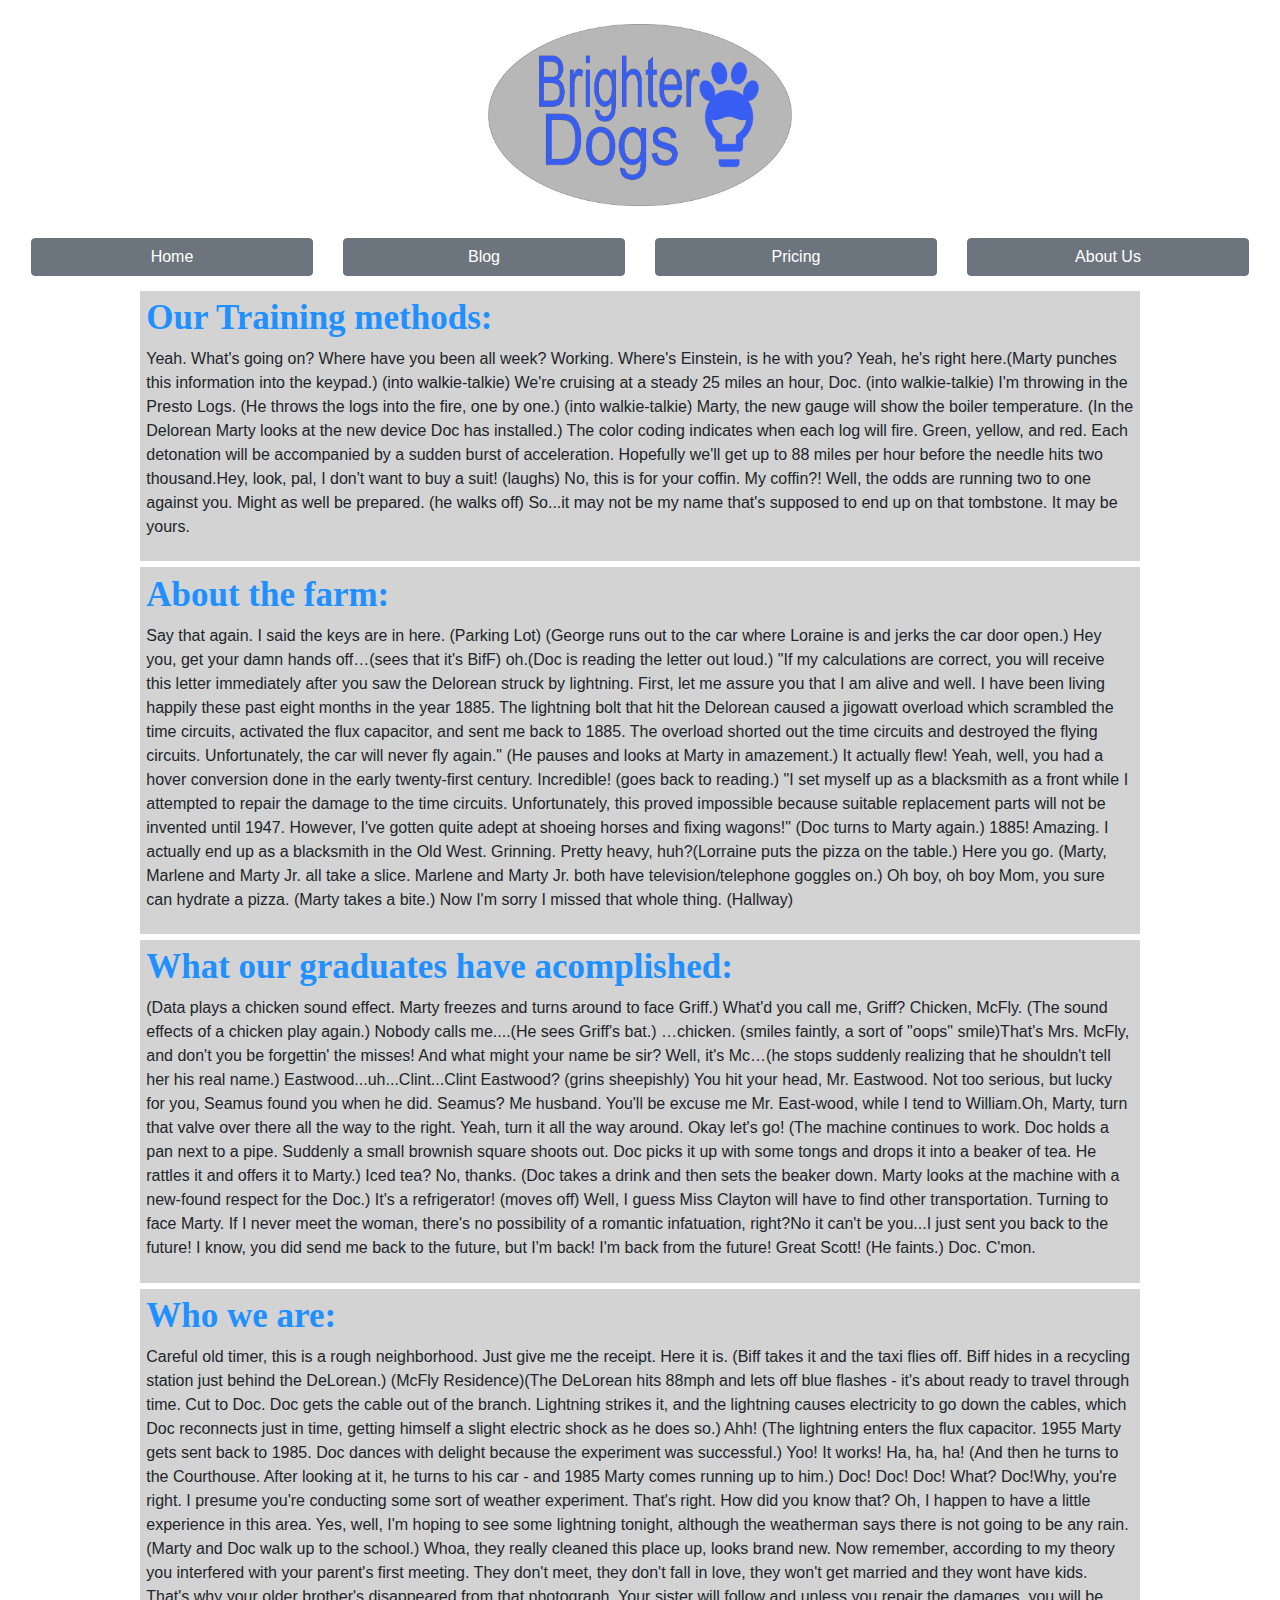
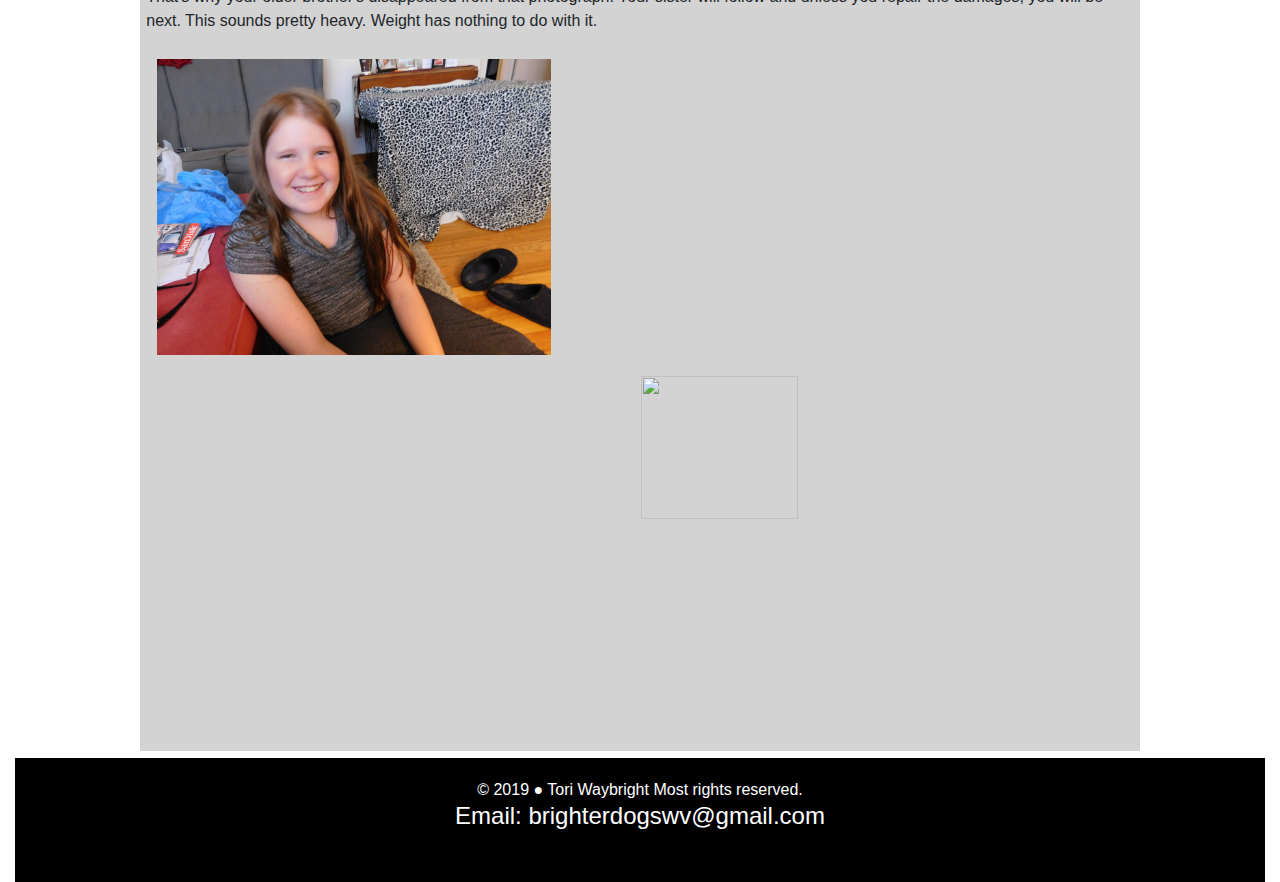
==== commit 50f15408: "FCA Tori 5-29-19" ====
--- a/about-us.html
+++ b/about-us.html
@@ -57,8 +57,8 @@
     <div class="info">
         <h3 class="title"> Who we are:</h3>
         <p>Careful old timer, this is a rough neighborhood. Just give me the receipt. Here it is. (Biff takes it and the taxi flies off. Biff hides in a recycling station just behind the DeLorean.) (McFly Residence)(The DeLorean hits 88mph and lets off blue flashes - it's about ready to travel through time. Cut to Doc. Doc gets the cable out of the branch. Lightning strikes it, and the lightning causes electricity to go down the cables, which Doc reconnects just in time, getting himself a slight electric shock as he does so.) Ahh! (The lightning enters the flux capacitor. 1955 Marty gets sent back to 1985. Doc dances with delight because the experiment was successful.) Yoo! It works! Ha, ha, ha! (And then he turns to the Courthouse. After looking at it, he turns to his car - and 1985 Marty comes running up to him.) Doc! Doc! Doc! What? Doc!Why, you're right. I presume you're conducting some sort of weather experiment. That's right. How did you know that? Oh, I happen to have a little experience in this area. Yes, well, I'm hoping to see some lightning tonight, although the weatherman says there is not going to be any rain.(Marty and Doc walk up to the school.) Whoa, they really cleaned this place up, looks brand new. Now remember, according to my theory you interfered with your parent's first meeting. They don't meet, they don't fall in love, they won't get married and they wont have kids. That's why your older brother's disappeared from that photograph. Your sister will follow and unless you repair the damages, you will be next. This sounds pretty heavy. Weight has nothing to do with it.</p>
-          <img class=" me img-responsive"  src="images/golden%20puppy.jpeg">
-          <img class=" stevie img-responsive"  src="images/pineapple%20skull.jpg">
+          <img class=" me img-responsive"  src="images/DSCN0006.jpg">
+          <img class=" stevie img-responsive"  src="images/DSCN0052.jpg">
     </div>
 </div>
 <!-- ----------- The footer at the bottom says this is all your work -------------->  
